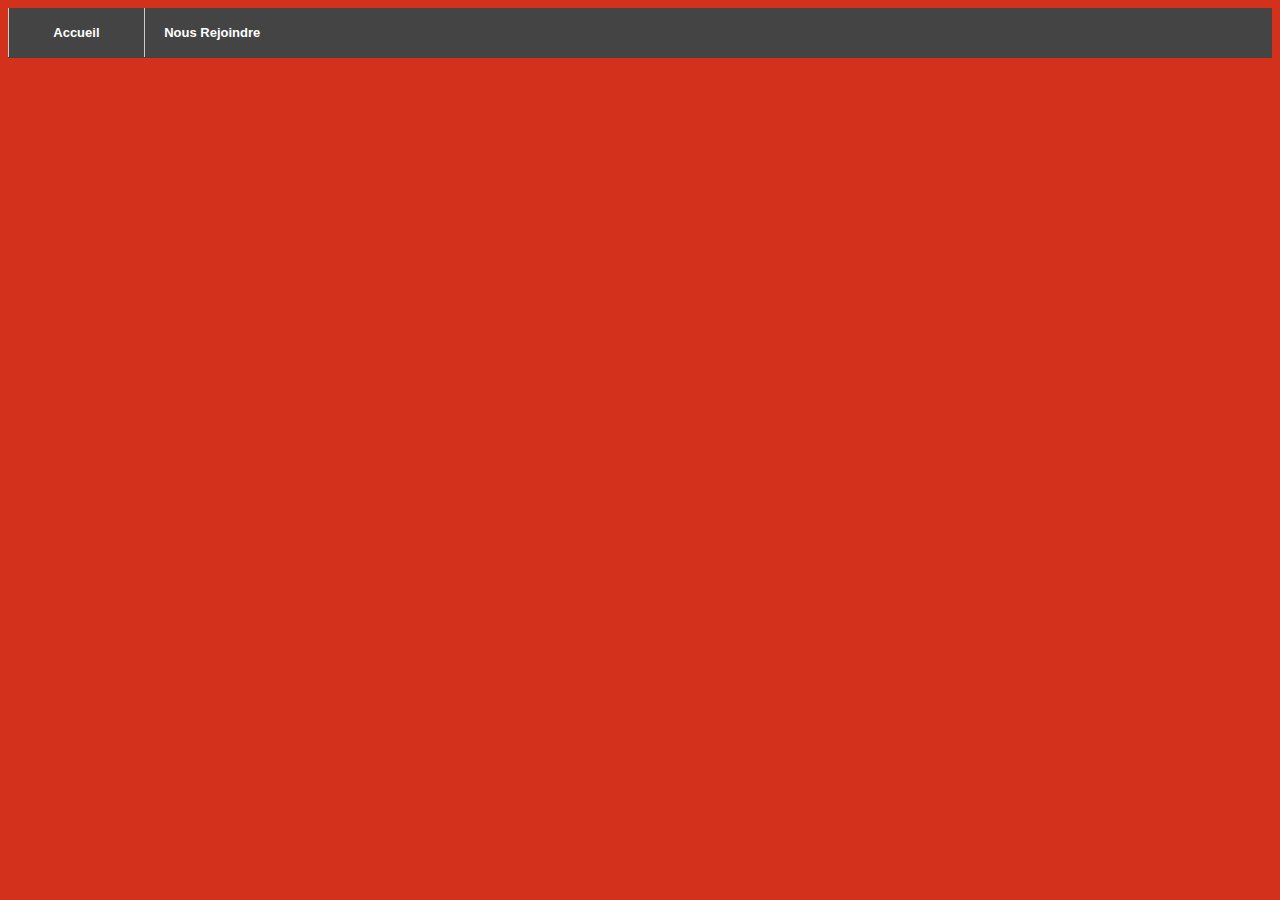
==== notre-empire.html @ 8e1bdae8 "Add files via upload" ====
<!DOCTYPE html>
<html lang="fr">
<head>
    <meta charset="UTF-8">
    <meta http-equiv="X-UA-Compatible" content="IE=edge">
    <meta name="viewport" content="width=device-width, initial-scale=1.0">
    <link rel="shortcut icon" href="./fraises.jpg" type="image/x-icon">
    <link rel="stylesheet" href="./styles.css">
    <title>Le Fraisier</title>
</head>
<body>
    <div id="wrap">
        <ul class="navbar">
            <li>
                <a href="./index.html">Accueil</a>
            </li>
            <li>
                <a href="#">Nous Rejoindre</a>
            </li>
        </ul>
    </div>
</body>
</html>
---- styles.css ----
body {
        background: #d4311c;
        color: floralwhite;
    }

    #wrap {
        width: 100%;
        height: 50px;
        margin: 0;
        z-index: 99;
        position: relative;
        background-color: #444444;
    }

    .navbar {
        height: 50px;
        padding: 0;
        margin: 0;
        position: absolute;
    }

    .navbar li {
        height: auto;
        width: 135.8px;
        float: left;
        text-align: center;
        list-style: none;
        font: normal bold 13px/1em Arial, Verdana, Helvetica;
        padding: 0;
        margin: 0;
        background-color: #444444;
    }

    .navbar a {
        padding: 18px 0;
        border-left: 1px solid #ccc9c9;
        text-decoration: none;
        color: white;
        display: block;
    }

    .navbar li:hover,
a:hover {
  background-color: #991313;
}

.navbar li ul {
    display: none;
    height: auto;
    margin: 0;
    padding: 0;
  }

  .navbar li:hover ul {
    display: block;
  }

  .navbar li ul li {
    background-color: #444444;
  }

  .navbar li ul li a {
    border-left: 1px solid #444444;
    border-right: 1px solid #444444;
    border-top: 1px solid #c9d4d8;
    border-bottom: 1px solid #444444;
  }

  .navbar li ul li a:hover {
    background-color: #a3a1a1;
  }
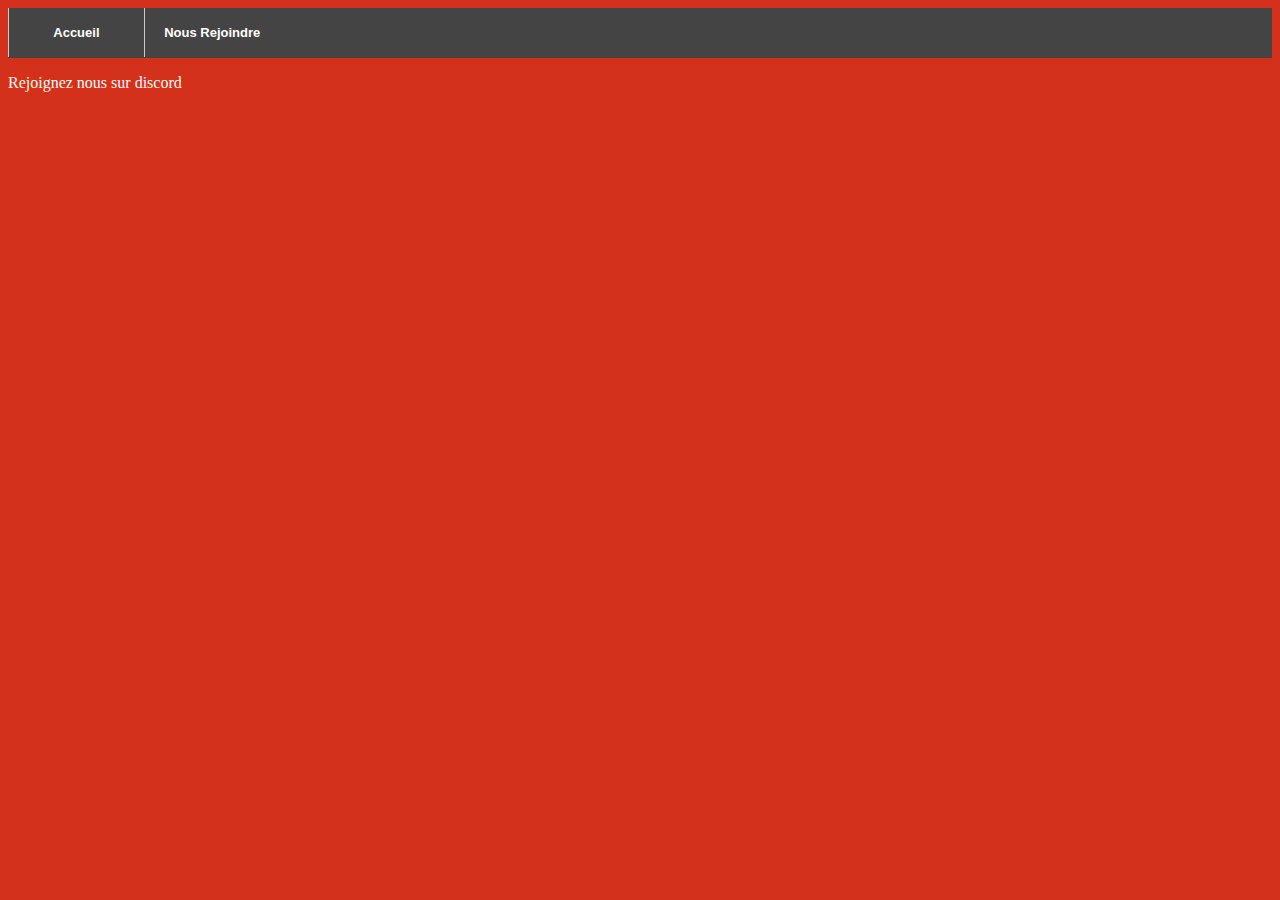
==== commit 0927c0b3: "Add assets folder" ====
--- a/notre-empire.html
+++ b/notre-empire.html
@@ -4,20 +4,26 @@
     <meta charset="UTF-8">
     <meta http-equiv="X-UA-Compatible" content="IE=edge">
     <meta name="viewport" content="width=device-width, initial-scale=1.0">
-    <link rel="shortcut icon" href="./fraises.jpg" type="image/x-icon">
-    <link rel="stylesheet" href="./styles.css">
+    <link rel="shortcut icon" href="./assets/img/fraises.jpg" type="image/x-icon">
+    <link rel="stylesheet" href="./assets/css/styles.css">
     <title>Le Fraisier</title>
 </head>
 <body>
     <div id="wrap">
         <ul class="navbar">
             <li>
-                <a href="./index.html">Accueil</a>
+                <a href="https://le-fraisier.github.io/">Accueil</a>
             </li>
             <li>
                 <a href="#">Nous Rejoindre</a>
             </li>
         </ul>
     </div>
+    <div id="join">
+        <p>
+            Rejoignez nous sur discord
+        </p>
+        <img src="" alt="" srcset="">
+    </div>
 </body>
-</html>+</html>
--- a/assets/css/styles.css
+++ b/assets/css/styles.css
@@ -0,0 +1,71 @@
+    body {
+        background: #d4311c;
+        color: floralwhite;
+    }
+
+    #wrap {
+        width: 100%;
+        height: 50px;
+        margin: 0;
+        z-index: 99;
+        position: relative;
+        background-color: #444444;
+    }
+
+    .navbar {
+        height: 50px;
+        padding: 0;
+        margin: 0;
+        position: absolute;
+    }
+
+    .navbar li {
+        height: auto;
+        width: 135.8px;
+        float: left;
+        text-align: center;
+        list-style: none;
+        font: normal bold 13px/1em Arial, Verdana, Helvetica;
+        padding: 0;
+        margin: 0;
+        background-color: #444444;
+    }
+
+    .navbar a {
+        padding: 18px 0;
+        border-left: 1px solid #ccc9c9;
+        text-decoration: none;
+        color: white;
+        display: block;
+    }
+
+    .navbar li:hover,
+a:hover {
+  background-color: #991313;
+}
+
+.navbar li ul {
+    display: none;
+    height: auto;
+    margin: 0;
+    padding: 0;
+  }
+
+  .navbar li:hover ul {
+    display: block;
+  }
+
+  .navbar li ul li {
+    background-color: #444444;
+  }
+
+  .navbar li ul li a {
+    border-left: 1px solid #444444;
+    border-right: 1px solid #444444;
+    border-top: 1px solid #c9d4d8;
+    border-bottom: 1px solid #444444;
+  }
+
+  .navbar li ul li a:hover {
+    background-color: #a3a1a1;
+  }